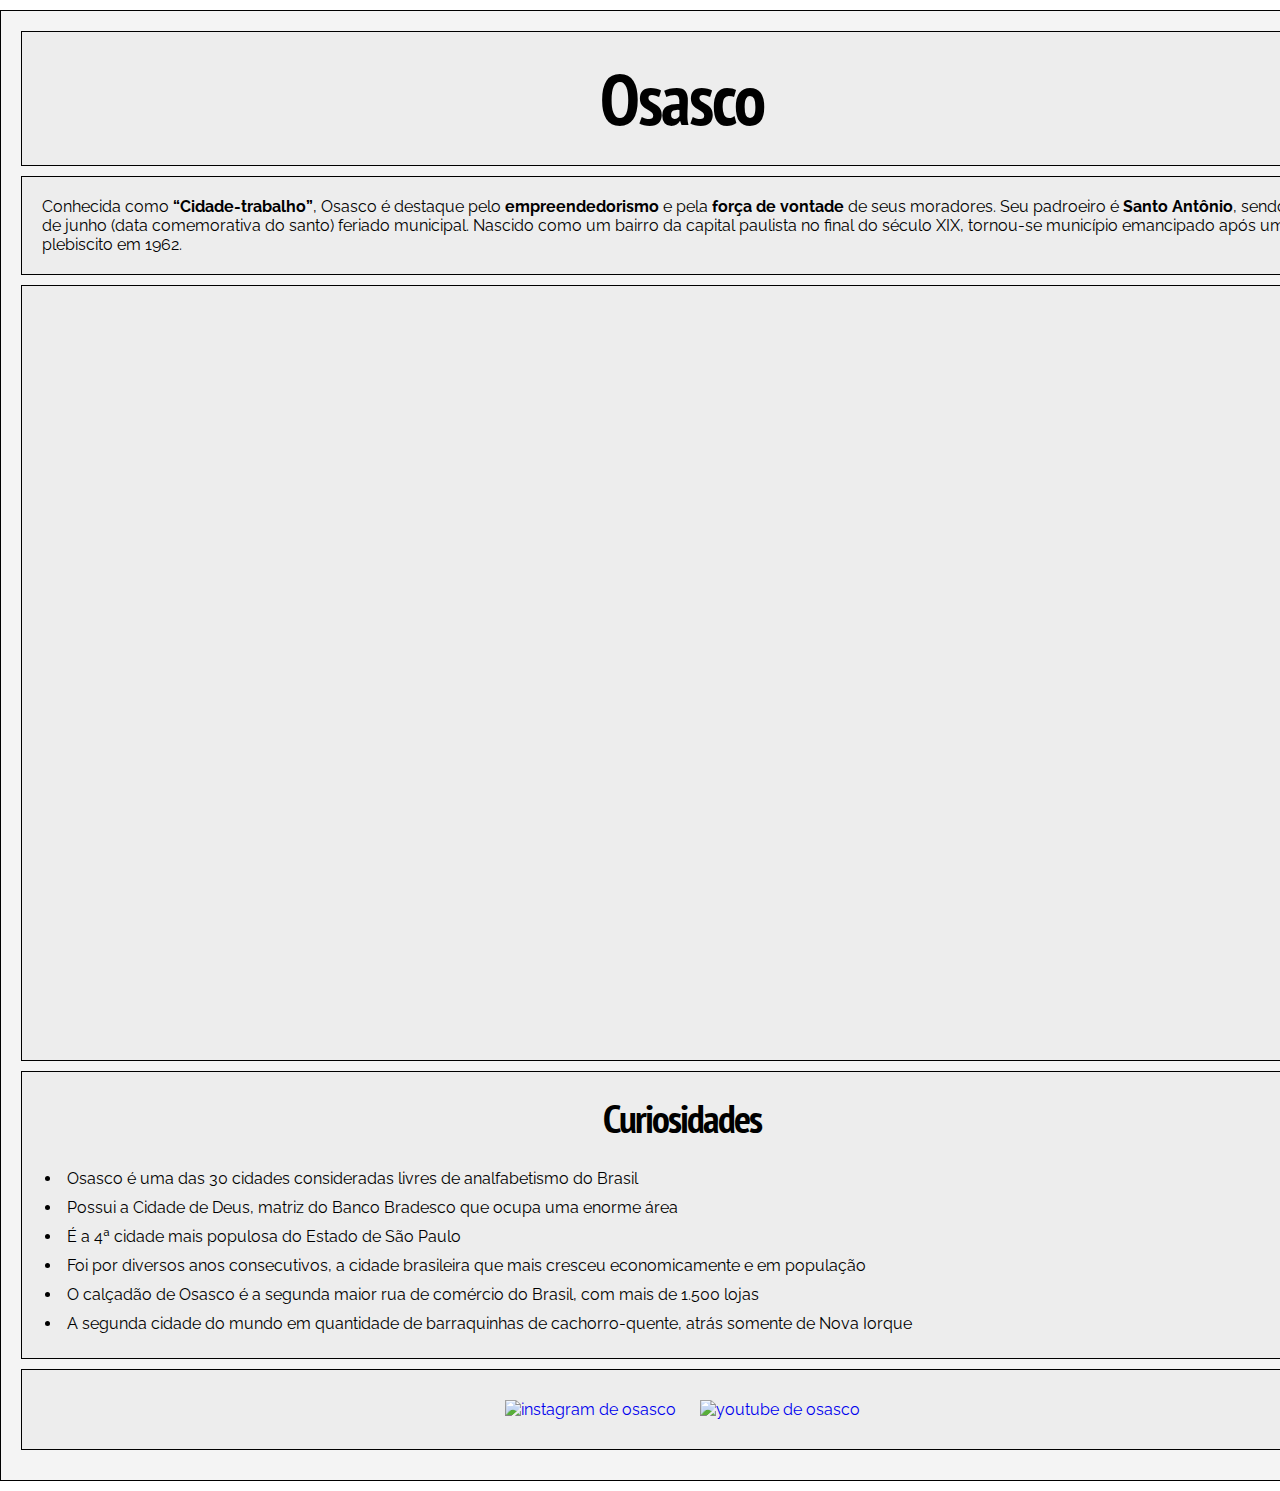
==== checkpoint1_frontend1/index.html @ 61ca21a4 "envolvendo as divs em um container" ====
<!DOCTYPE html>
<html lang="pt-br">
<head>
    <meta charset="UTF-8">
    <meta http-equiv="X-UA-Compatible" content="IE=edge">
    <meta name="viewport" content="width=device-width, initial-scale=1.0">
    <title>Checkpoint 1 - Osasco</title>
    <link href="https://fonts.googleapis.com/css2?family=PT+Sans+Narrow:wght@700&family=Raleway:ital,wght@0,500;1,400&display=swap" rel="stylesheet">
    <link rel="stylesheet" href="css/style.css">
</head>
<body>
    <div class = "container">
        <header>
            <h1>Osasco</h1>
        </header>
        <main>
            <p>Conhecida como <strong>“Cidade-trabalho”</strong>, Osasco é destaque pelo <strong>empreendedorismo</strong> e pela <strong>força de vontade</strong> de seus moradores. Seu padroeiro é <strong>Santo Antônio</strong>, sendo 13 de junho (data comemorativa do santo) feriado municipal. Nascido como um bairro da capital paulista no final do século XIX, tornou-se município emancipado após um plebiscito em 1962.</p>
        </main>
        <div>
            <iframe width="560" height="315" src="https://www.youtube.com/embed/vbY-6GpJrvo" title="YouTube video player" frameborder="0" allow="accelerometer; autoplay; clipboard-write; encrypted-media; gyroscope; picture-in-picture" allowfullscreen></iframe>
        </div>
        <div>
            <h2>Curiosidades</h2>
            <ul>
                <li>Osasco é uma das 30 cidades consideradas livres de analfabetismo do Brasil</li>
                <li>Possui a Cidade de Deus, matriz do Banco Bradesco que ocupa uma enorme área</li>
                <li>É a 4ª cidade mais populosa do Estado de São Paulo</li>
                <li>Foi por diversos anos consecutivos, a cidade brasileira que mais cresceu economicamente e em população</li>
                <li>O calçadão de Osasco é a segunda maior rua de comércio do Brasil, com mais de 1.500 lojas</li>
                <li>A segunda cidade do mundo em quantidade de barraquinhas de cachorro-quente, atrás somente de Nova Iorque</li>
            </ul>
        </div>
        <div>
            <footer>
                <a target="_blank" href="https://www.instagram.com/prefeituradeosasco/" class="links">
                    <img src="img/instagram.png" alt="instagram de osasco"  class="icones">
                </a>
                <a target="_blank" href="https://www.youtube.com/c/TVOsascoOficial/videos/" class="links">
                    <img src="img/youtube.png" alt="youtube de osasco" class="icones">
                </a>
            </footer>
        </div>
    </div>
</body>
</html>
---- checkpoint1_frontend1/css/style.css ----
*{
    margin: 0 auto;
    padding: 0 auto;
    box-sizing: border-box;
}

body{
    background-image: url(../img/osasco2.png);
    background-repeat: no-repeat;
    background-size: cover;
    font-family: 'Raleway', sans-serif;
    margin: 10px auto;
    width: 1280px;
}

.container{
    padding: 20px;
    width: fit-content;
}

header, p, div{
    background-color: rgba(227, 227, 227, 0.4);
}

p, div, header, section{
    border: 1px solid black;
    padding: 20px;
    margin-bottom: 10px;
}

h1{
    margin: 0px;
    letter-spacing: 0px;
    text-align: center;
    font-family: 'PT Sans Narrow', sans-serif;
    font-size: 72px;
    letter-spacing: -2px;
}

h2{
    margin: 0px;
    letter-spacing: 0px;
    text-align: center;
    font-family: 'PT Sans Narrow', sans-serif;
    font-size: 40px;
    letter-spacing: -2px;
}

ul{
    padding: 20px 0 0 20px;
}

li{
    padding: 5px;
}

iframe{
    height: 720px;
    width: 1280px;
    margin-bottom: 10px;
}

footer{
    text-align: center;
}

.links{
    text-decoration: none;
}

.icones{
    width: 50px;
    height: 50px;
    margin: 10px;
}
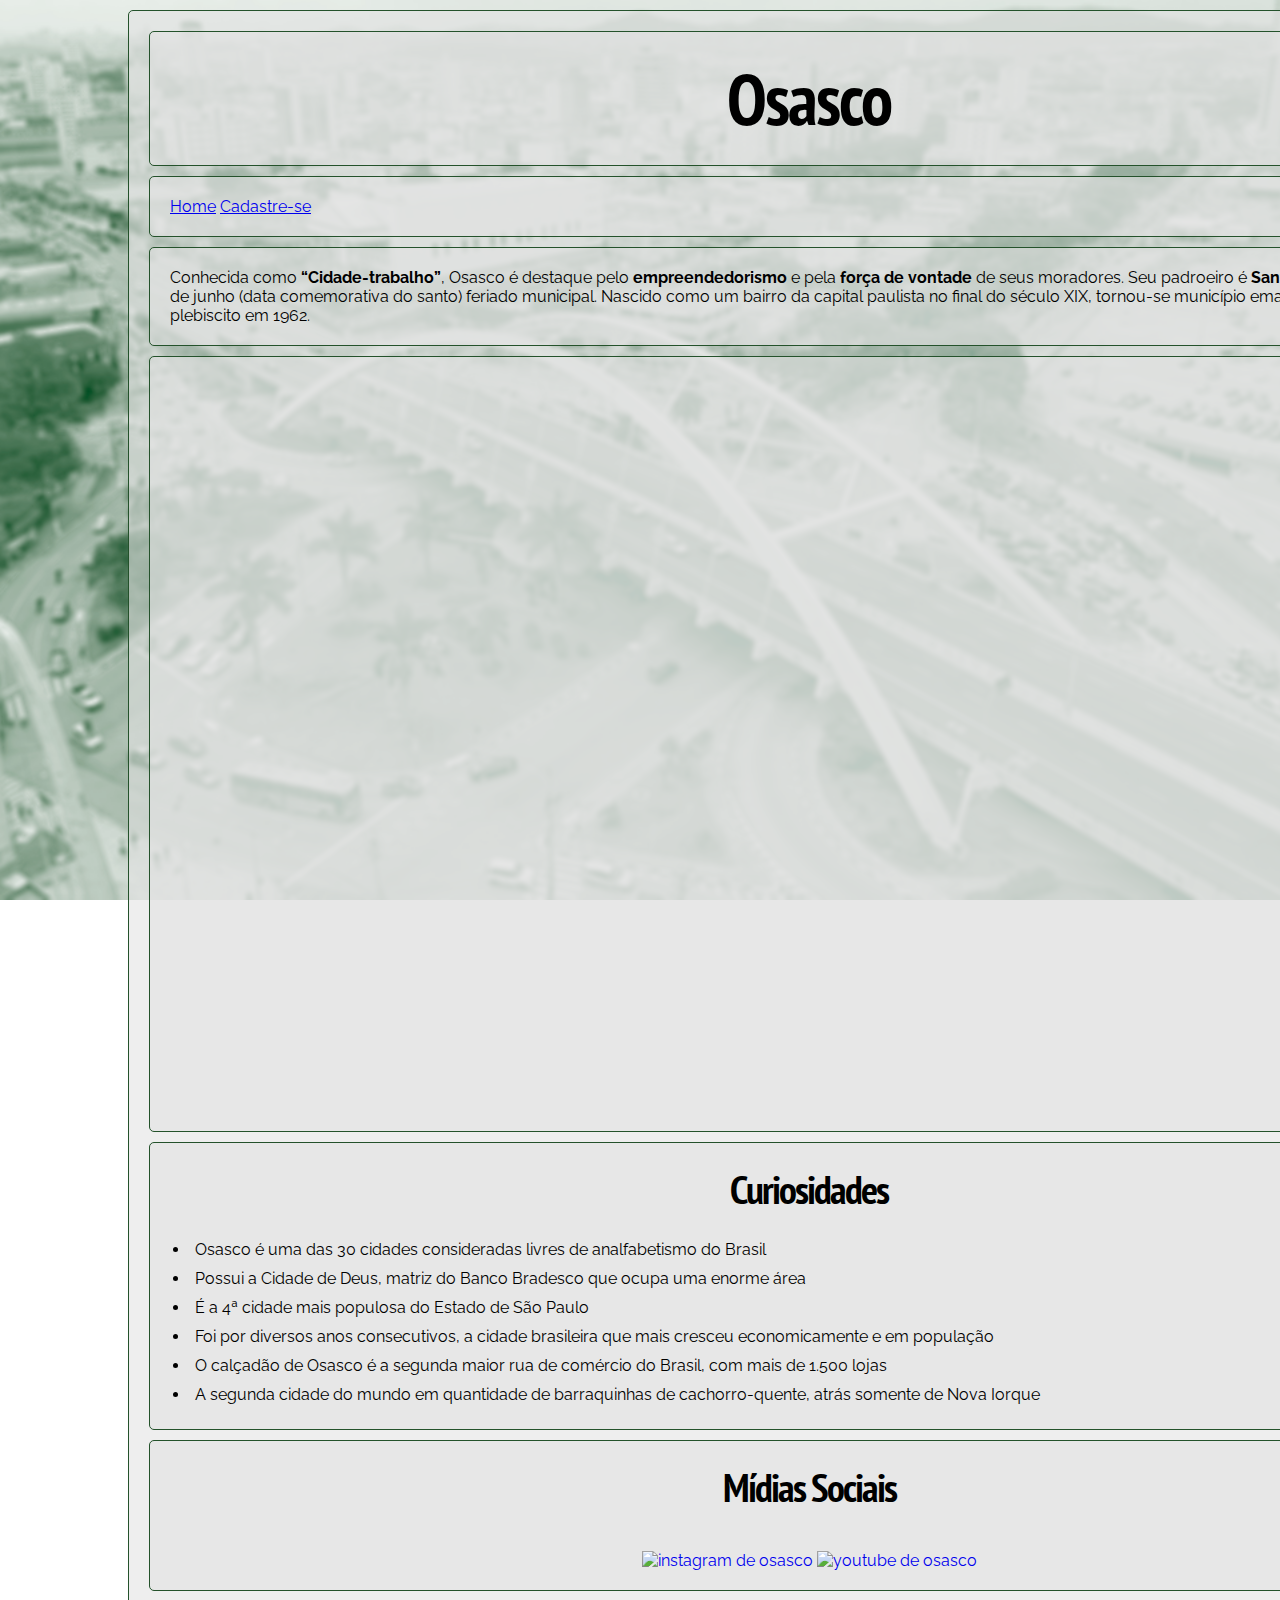
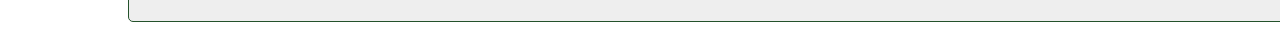
==== commit d2944e80: "adicionando barras de navegação" ====
--- a/checkpoint1_frontend1/index.html
+++ b/checkpoint1_frontend1/index.html
@@ -1,45 +1,53 @@
-<!DOCTYPE html>
-<html lang="pt-br">
-<head>
-    <meta charset="UTF-8">
-    <meta http-equiv="X-UA-Compatible" content="IE=edge">
-    <meta name="viewport" content="width=device-width, initial-scale=1.0">
-    <title>Checkpoint 1 - Osasco</title>
-    <link href="https://fonts.googleapis.com/css2?family=PT+Sans+Narrow:wght@700&family=Raleway:ital,wght@0,500;1,400&display=swap" rel="stylesheet">
-    <link rel="stylesheet" href="css/style.css">
-</head>
-<body>
-    <div class = "container">
-        <header>
-            <h1>Osasco</h1>
-        </header>
-        <main>
-            <p>Conhecida como <strong>“Cidade-trabalho”</strong>, Osasco é destaque pelo <strong>empreendedorismo</strong> e pela <strong>força de vontade</strong> de seus moradores. Seu padroeiro é <strong>Santo Antônio</strong>, sendo 13 de junho (data comemorativa do santo) feriado municipal. Nascido como um bairro da capital paulista no final do século XIX, tornou-se município emancipado após um plebiscito em 1962.</p>
-        </main>
-        <div>
-            <iframe width="560" height="315" src="https://www.youtube.com/embed/vbY-6GpJrvo" title="YouTube video player" frameborder="0" allow="accelerometer; autoplay; clipboard-write; encrypted-media; gyroscope; picture-in-picture" allowfullscreen></iframe>
-        </div>
-        <div>
-            <h2>Curiosidades</h2>
-            <ul>
-                <li>Osasco é uma das 30 cidades consideradas livres de analfabetismo do Brasil</li>
-                <li>Possui a Cidade de Deus, matriz do Banco Bradesco que ocupa uma enorme área</li>
-                <li>É a 4ª cidade mais populosa do Estado de São Paulo</li>
-                <li>Foi por diversos anos consecutivos, a cidade brasileira que mais cresceu economicamente e em população</li>
-                <li>O calçadão de Osasco é a segunda maior rua de comércio do Brasil, com mais de 1.500 lojas</li>
-                <li>A segunda cidade do mundo em quantidade de barraquinhas de cachorro-quente, atrás somente de Nova Iorque</li>
-            </ul>
-        </div>
-        <div>
-            <footer>
-                <a target="_blank" href="https://www.instagram.com/prefeituradeosasco/" class="links">
-                    <img src="img/instagram.png" alt="instagram de osasco"  class="icones">
-                </a>
-                <a target="_blank" href="https://www.youtube.com/c/TVOsascoOficial/videos/" class="links">
-                    <img src="img/youtube.png" alt="youtube de osasco" class="icones">
-                </a>
-            </footer>
-        </div>
-    </div>
-</body>
+<!DOCTYPE html>
+<html lang="pt-br">
+<head>
+    <meta charset="UTF-8">
+    <meta http-equiv="X-UA-Compatible" content="IE=edge">
+    <meta name="viewport" content="width=device-width, initial-scale=1.0">
+    <title>Checkpoint 1 - Osasco</title>
+    <link href="https://fonts.googleapis.com/css2?family=PT+Sans+Narrow:wght@700&family=Raleway:ital,wght@0,500;1,400&display=swap" rel="stylesheet">
+    <link rel="stylesheet" href="css/style.css">
+    <link rel="shortcut icon" href="./img/Osasco_icon.png" type="image/x-icon">
+</head>
+<body>
+    <div class = "container">
+        <header>
+            <h1>Osasco</h1>
+        </header>
+        <div class="navegacao">
+            <a href="index.html" class="nav">Home</a>
+            <a href="formulario.html" class="nav">Cadastre-se</a>
+            </div>
+        <main>
+            <p>Conhecida como <strong>“Cidade-trabalho”</strong>, Osasco é destaque pelo <strong>empreendedorismo</strong> e pela <strong>força de vontade</strong> de seus moradores. Seu padroeiro é <strong>Santo Antônio</strong>, sendo 13 de junho (data comemorativa do santo) feriado municipal. Nascido como um bairro da capital paulista no final do século XIX, tornou-se município emancipado após um plebiscito em 1962.</p>
+        </main>
+        <div class="video">
+            <iframe width="560" height="315" src="https://www.youtube.com/embed/vbY-6GpJrvo" title="YouTube video player" frameborder="0" allow="accelerometer; autoplay; clipboard-write; encrypted-media; gyroscope; picture-in-picture" allowfullscreen></iframe>
+        </div>
+        <div>
+            <h2>Curiosidades</h2>
+            <ul>
+                <li>Osasco é uma das 30 cidades consideradas livres de analfabetismo do Brasil</li>
+                <li>Possui a Cidade de Deus, matriz do Banco Bradesco que ocupa uma enorme área</li>
+                <li>É a 4ª cidade mais populosa do Estado de São Paulo</li>
+                <li>Foi por diversos anos consecutivos, a cidade brasileira que mais cresceu economicamente e em população</li>
+                <li>O calçadão de Osasco é a segunda maior rua de comércio do Brasil, com mais de 1.500 lojas</li>
+                <li>A segunda cidade do mundo em quantidade de barraquinhas de cachorro-quente, atrás somente de Nova Iorque</li>
+            </ul>
+        </div>
+        <div>
+            <footer>
+                <h2>Mídias Sociais</h2>
+                <br>
+                <br>
+                <a target="_blank" href="https://www.instagram.com/prefeituradeosasco/" class="links">
+                    <img src="img/instagram.png" alt="instagram de osasco">
+                </a>
+                <a target="_blank" href="https://www.youtube.com/c/TVOsascoOficial/videos/" class="links">
+                    <img src="img/youtube.png" alt="youtube de osasco">
+                </a>
+            </footer>
+        </div>
+    </div>
+</body>
 </html>--- a/checkpoint1_frontend1/css/style.css
+++ b/checkpoint1_frontend1/css/style.css
@@ -5,27 +5,34 @@
 }
 
 body{
-    background-image: url(../img/osasco2.png);
+    background-image: url(../img/osasco3.png);
+    background-position: top;
+    background-attachment: fixed;
     background-repeat: no-repeat;
     background-size: cover;
     font-family: 'Raleway', sans-serif;
     margin: 10px auto;
-    width: 1280px;
+    width: 80%;
 }
 
 .container{
+    display: flex;
+    flex-direction: column;
     padding: 20px;
     width: fit-content;
 }
 
 header, p, div{
-    background-color: rgba(227, 227, 227, 0.4);
+    background-color: rgba(227, 227, 227, 0.6);
+    width: 1320px;
 }
 
+
 p, div, header, section{
-    border: 1px solid black;
+    border: 1px solid rgb(36, 82, 43);
     padding: 20px;
     margin-bottom: 10px;
+    border-radius: 5px;
 }
 
 h1{
